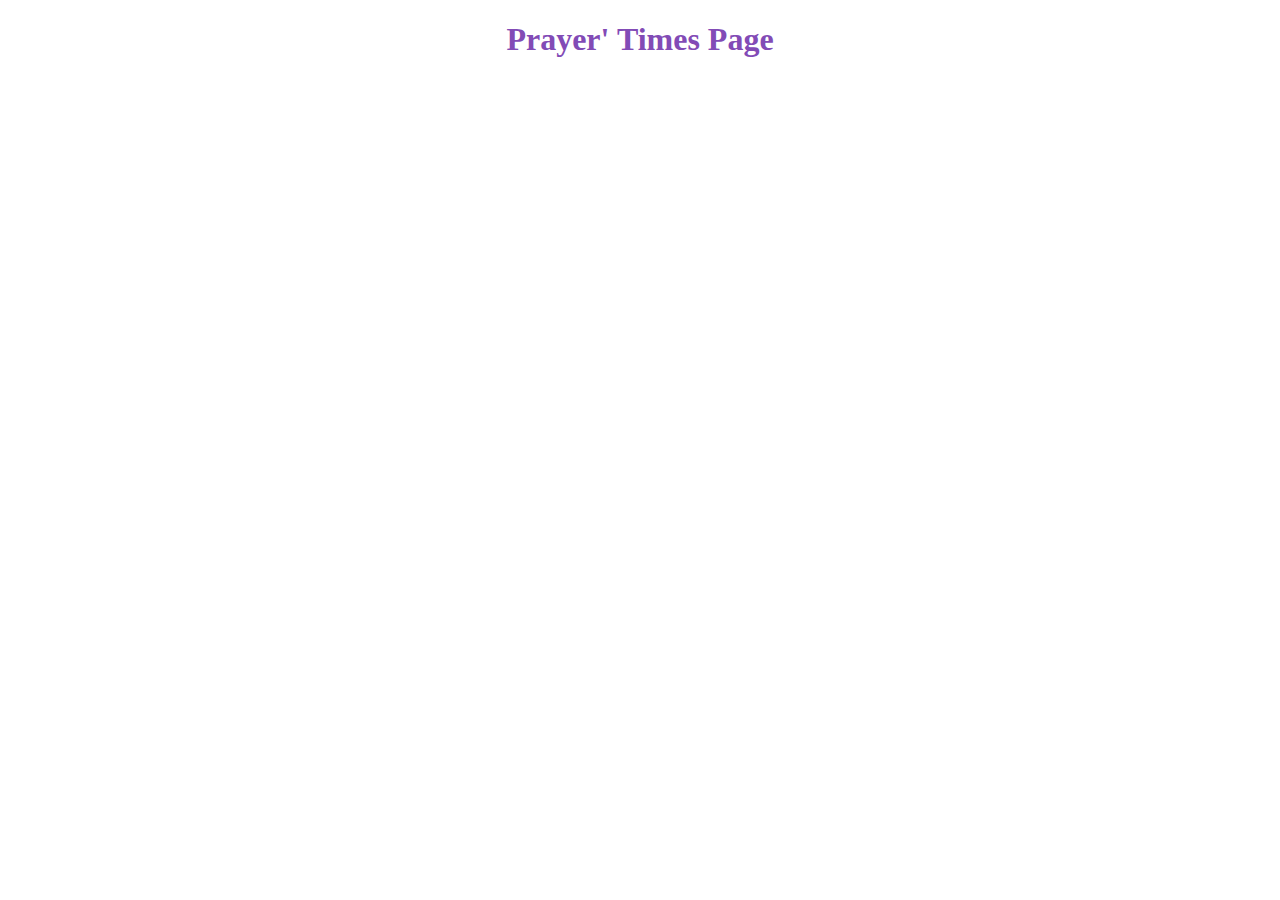
==== front page.html @ 3905fbca "Add files via upload" ====
<!DOCTYPE html>
<center>
<head>
    <div><h1 style="color: rgb(130, 75, 182);">Prayer' Times Page</h1></div>
    <style>
        .prayer-times {
            display: flex;
        }

        @media only screen and (max-width: 600px) {
          .prayer-times {
            flex-direction: column;
          }
        }
        </style>
 
                                                                                                                                                                                                                      <!-- margin: 3% 2% 0 10%;           top right bottom left -->
 
</head>
<body> 
    <div class="prayer-times" style="display: flex; align-items: center; justify-content: center;">
        <iframe  src="https://timesprayer.com/widgets.php?frame=1&amp;lang=ar&amp;name=amman&amp;avachang=true&amp;method=1&amp;fcolor=3B598C&amp;tcolor=465CB7&amp;frcolor=4288D3" style="border: none; overflow: visible; width: 300px; height: 200px;   margin: 5% 5% 5% 10%"></iframe>
        <iframe src="https://timesprayer.com/widgets.php?frame=2&amp;lang=ar&amp;name=amman&amp;avachang=true&amp;method=1&amp;fcolor=3A69A5&amp;tcolor=2C5484&amp;frcolor=5FA3D3" style="border: none; overflow: hidden; width: 300px; height: 278px; margin: 5% 10% 5% 5%"></iframe>
    </div>
</body>



  
 
 
 
 <!-- <!DOCTYPE html>
<center>
<head>
    <div><h1 style="color: rgb(130, 75, 182);">Prayer' Times Page</h1></div>
    <style>
        @media only screen and (max-width: 600px) {
          .prayer-times {
            flex-direction: column;
          }
        }
        </style>
 
         
</head>
<body> 
    <div class="prayer-times" style="float:left; width:50%;">
        <iframe  src="https://timesprayer.com/widgets.php?frame=1&amp;lang=ar&amp;name=amman&amp;avachang=true&amp;method=1&amp;fcolor=3B598C&amp;tcolor=465CB7&amp;frcolor=4288D3" style="border: none; overflow: visible; width: 300px; height: 200px;"></iframe>
    </div>
    <div class="prayer-times" style="float:left; width:50%;">
        <iframe src="https://timesprayer.com/widgets.php?frame=2&amp;lang=ar&amp;name=amman&amp;avachang=true&amp;method=1&amp;fcolor=3A69A5&amp;tcolor=2C5484&amp;frcolor=5FA3D3" style="border: none; overflow: hidden; width: 300px; height: 278px;"></iframe>
    </div>
</body>
-->





    <!-- 
        <div >
            <iframe  src="https://timesprayer.com/widgets.php?frame=1&amp;lang=ar&amp;name=amman&amp;avachang=true&amp;method=1&amp;fcolor=3B598C&amp;tcolor=465CB7&amp;frcolor=4288D3" style="border: none; overflow: visible; width: 300px; height: 200px;"></iframe>
        </div>
        <div class="main-div">
            <iframe src="https://timesprayer.com/widgets.php?frame=2&amp;lang=ar&amp;name=amman&amp;avachang=true&amp;method=1&amp;fcolor=3A69A5&amp;tcolor=2C5484&amp;frcolor=5FA3D3" style="border: none; overflow: hidden; width: 300px; height: 278px;"></iframe>
        </div>
        <div class="main-div">
            <iframe src="https://timesprayer.com/widgets.php?frame=2&amp;lang=ar&amp;name=karak&amp;avachang=true&amp;method=1&amp;fcolor=3A69A5&amp;tcolor=2C5484&amp;frcolor=5FA3D3" style="border: none; overflow: hidden; width: 300px; height: 278px;"></iframe>
        </div>
        <div class="main-div">
            <iframe src="https://calendar.google.com/calendar/embed?height=200&wkst=1&bgcolor=%23ffffff&ctz=Asia%2FAmman&showTitle=0&showDate=1&showPrint=0&showTabs=1&showCalendars=0&showTz=0&src=ZW4uam8jaG9saWRheUBncm91cC52LmNhbGVuZGFyLmdvb2dsZS5jb20&color=%230B8043" style="border-width:0" width="300" height="200" frameborder="0" scrolling="no"></iframe>   
        </div>

 style="float:left; width:50%;"  -->
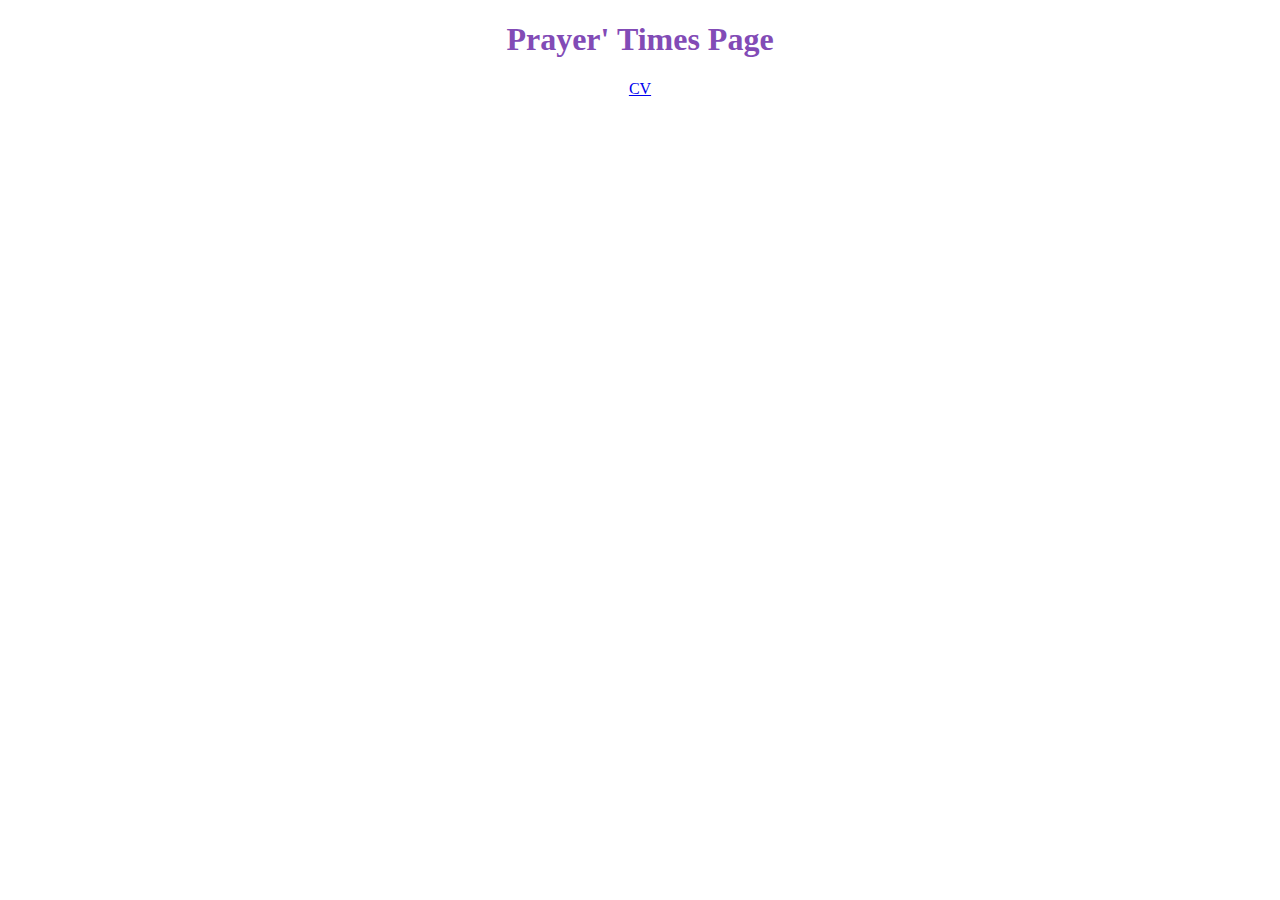
==== commit 2b99f7fb: "Add files via upload" ====
--- a/front page.html
+++ b/front page.html
@@ -18,6 +18,7 @@
  
 </head>
 <body> 
+    <a href="index.html">CV</a>
     <div class="prayer-times" style="display: flex; align-items: center; justify-content: center;">
         <iframe  src="https://timesprayer.com/widgets.php?frame=1&amp;lang=ar&amp;name=amman&amp;avachang=true&amp;method=1&amp;fcolor=3B598C&amp;tcolor=465CB7&amp;frcolor=4288D3" style="border: none; overflow: visible; width: 300px; height: 200px;   margin: 5% 5% 5% 10%"></iframe>
         <iframe src="https://timesprayer.com/widgets.php?frame=2&amp;lang=ar&amp;name=amman&amp;avachang=true&amp;method=1&amp;fcolor=3A69A5&amp;tcolor=2C5484&amp;frcolor=5FA3D3" style="border: none; overflow: hidden; width: 300px; height: 278px; margin: 5% 10% 5% 5%"></iframe>
